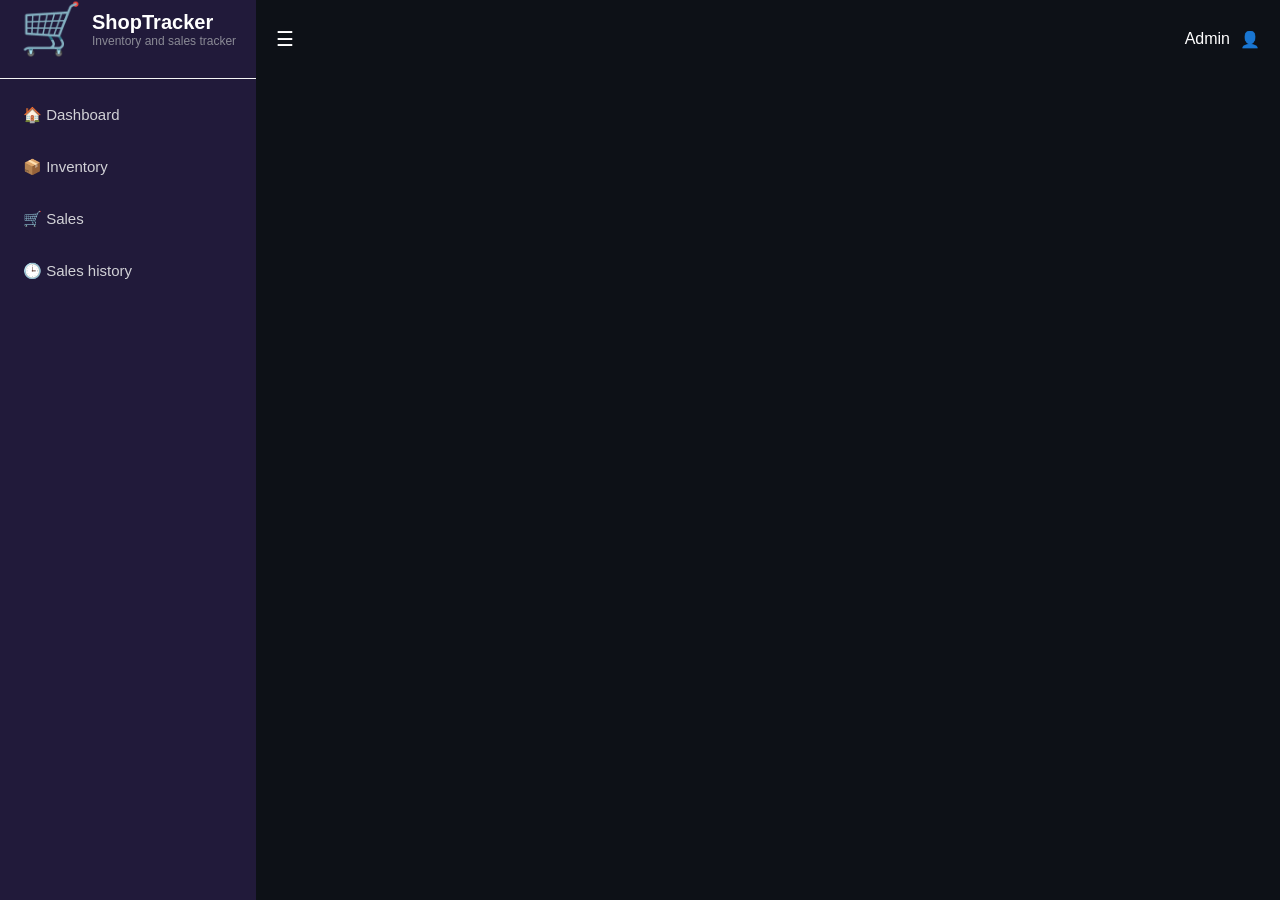
==== history.html @ f00a1ca3 "Create history.html file" ====
<!DOCTYPE html>
<html lang="en">
<head>
    <meta charset="UTF-8">
    <meta name="viewport" content="width=device-width, initial-scale=1.0">
    <link rel="stylesheet" href="styles.css" />
    <title>Document</title>
</head>
<body>
    <div class="app">
      <nav class="sidebar">
        <div class="sidebar-header">
          <span class="logo-icon">🛒</span>
          <div>
            <h2>ShopTracker</h2>
            <p class="tagline">Inventory and sales tracker</p>
          </div>
        </div>
        <ul class="nav-links">
          <li><a href="index.html">🏠 Dashboard</a></li>
          <li><a href="inventory.html"> 📦 Inventory</a></li>
          <li><a href="sales.html">🛒 Sales</a></li>
          <li><a href="history.html"> 🕒 Sales history</a></li>
        </ul>
      </nav>

      <main>
        <header class="topbar">
          <button class="menu-button">☰</button>
          <div class="user-area">
            <span>Admin</span>
            <span>👤</span>
          </div>
        </header>
</body>
</html>
---- styles.css ----
* {
  margin: 0;
  padding: 0;
  box-sizing: border-box;
}

body {
  font-family: "Segoe UI", Tahoma, Geneva, Verdana, sans-serif;
  background-color: #0d1117;
}

.logo-icon {
  font-size: 50px;
}
.sidebar-header h2 {
  font-size: 20px;
  color: #fff;
}
.sidebar-header {
  display: flex;
  align-items: center;
  gap: 10px;
  padding: 0 20px 20px 20px;
  border-bottom: 1px solid whitesmoke;
}
.sidebar {
  background-color: #211a3a;
}
.app {
  display: flex;
  min-height: 100vh;
}

.tagline {
  font-size: 12px;
  color: #8a8a95;
}
.nav-links {
  list-style-type: none;
  margin-top: 15px;
}
.nav-links li a {
  display: block;
  padding: 12px 20px;
  color: #d1d1d6;
  text-decoration: none;
  font-size: 15px;
  border-left: 3px solid transparent;
  margin-bottom: 10px;
  border-radius: 8px;
}

.nav-links li a:hover {
  background-color: #302653;
}
.topbar {
  display: flex;
  justify-content: space-between;
  padding: 0 20px;
  height: 78px;
  align-items: center;
}
.menu-button {
  background: none;
  border: none;
  color: white;
  font-size: 20px;
  cursor: pointer;
}
.user-area {
  display: flex;
  gap: 10px;
  align-items: center;
  color: white;
}
.welcome {
  color: white;
  padding: 30px;
  border-top: 1px solid whitesmoke;
}
.welcome h1 {
  font-size: 32px;
  margin-bottom: 10px;
}
.welcome p {
  color: #d1d1d6;
  font-size: 16px;
}
main {
  flex: 1;
  color: white;
}
.dashboard-cards {
  display: grid;
  grid-template-columns: repeat(4, 1fr);
  gap: 20px;
  padding: 20px 30px;
}
.card {
  background-color: #1e293b;
  border: 1px solid #334155;
  border-radius: 12px;
  padding: 20px;
  display: flex;
  align-items: center;
  gap: 15px;
  min-height: 120px;
  box-sizing: border-box;
  transition: 0.2s ease;
}

.card:hover {
  transform: translateY(-3px);
  border-color: #4f8cff;
}
.card > span {
  font-size: 30px;
}
.card p {
  margin: 0 0 8px;
  color: #aeb4c0;
  font-size: 21px;
}
.card h2 {
  margin: 0;
  color: white;
  font-size: 26px;
}
.sales-chart {
  margin: 10px 30px 30px;
  padding: 20px;
  background-color: #1e293b;
  border: 1px solid #334155;
  border-radius: 12px;
}
.chart-header h2 {
  margin: 0 0 5px;
  color: white;
  font-size: 20px;
}
.chart-header p {
  margin: 0;
  color: #aeb4c0;
  font-size: 14px;
}
.chart-container {
  width: 100%;
  height: 450px;
  margin-top: 20px;
}
#salesChart {
  width: 100%;
  height: 100%;
}
.bottom-panels {
  display: flex;
  gap: 20px;
  margin: 10px 30px 30px;
}
.panel {
  flex: 1;
  background-color: #1e293b;
  border: 1px solid #334155;
  border-radius: 12px;
  padding: 20px;
}

.add-product {
  background-color: #211A3A;
  padding: 25px;
  margin: 20px 25px;
  border-radius: 12px;
}
.add-product h2 {
  color: white;
  margin-bottom: 20px;
}
.add-product form {
  display: flex;
  flex-direction: column;
width: 60%;
}
.form-group {
  display: flex;
  flex-direction: column;
  margin-bottom: 15px;
}

.form-group label {
  margin-bottom: 5px;
}
.form-group input {
  
  width: 100%;
  box-sizing: border-box;
  padding: 12px;
  border: 1px solid #3b4a63;
  border-radius: 8px;
  background-color: #182235;
  color: #ffffff;
  font-size: 15px;
  
}

.inventory-header h1 {
  font-size: 32px;
  margin-bottom: 5px;
  color: #ffffff;
}
.inventory-header p {
  font-size: 16px;
  color: #a8b3c7;
  margin-top: 0;
}
.inventory-header {
  margin-left: 30px;
}

form button {
  padding: 12px 20px;
  border: none;
  border-radius: 8px;
  background-color: #5b5ce2;
  color: white;
  font-size: 15px;
  font-weight: bold;
  cursor: pointer;
  width: 150px;
}

form button:hover {
  background-color: #7475f0;
}
.product-list {
  background-color: #211A3A;
  padding: 25px;
  margin: 20px 25px;
  border-radius: 12px;
}
.list-header {
  display: flex;
  justify-content: space-between;
  align-items: center;
  margin-bottom: 20px;
}
.list-header h2 {
  color: white;
  margin: 0;
}

.search-bar {
  padding: 10px 14px;
  border: 1px solid #3b4a63;
  border-radius: 8px;
  background-color: #182235;
  color: #ffffff;
  font-size: 14px;
  width: 220px;
}
.inventory-table {
  width: 100px;
  border-collapse: collapse;
}
.inventory-table th {
  text-align: center;
  padding: 12px;
  color: #a8b3c7;
  font-size: 13px;
  text-transform: uppercase;
  border-bottom: 1px solid #2a3550;
}
.inventory-table td {
  padding: 12px;
  color: #ffffff;
  font-size: 12px;
  border-bottom: 1px solid #2a3550;
}
.status {
  padding: 5px 10px;
  border-radius: 20px;
  font-size: 12px;
  font-weight: bold;
}
.in-stock {
  background-color: rgba(76, 217, 100, 0.15);
  color: #4cd964;
}
.low-stock {
  background-color: rgba(255, 159, 10, 0.15);
  color: #ff9f0a;
}
.out-of-stock {
  background-color: rgba(255, 69, 58, 0.15);
  color: #ff453a;
}
.action-btn {
  padding: 6px 12px;
  border: none;
  border-radius: 6px;
  font-size: 13px;
  cursor: pointer;
  margin-right: 6px;
}
.edit-btn {
  background-color: #5b5ce2;
  color: white;
}
.edit-btn:hover {
background-color: #7475f0;
}
.delete-btn {
  background-color: #3b4a63;
  color: white;
}
.delete-btn:hover {
  background-color: #ff453a;
}

.sales-layout {
  display: flex;
  gap: 25px;
  margin: 20px 25px;
}
.new-sale {
  background-color: #211A3A;
  padding: 25px;
  border-radius: 12px;
  width: 35%;
}
.new-sale h2 {
  color: white;
  margin-bottom: 20px;
}
.new-sale form {
  display: flex;
  flex-direction: column;
}
.form-group select {
  width: 100%;
  box-sizing: border-box;
  padding: 12px;
  border: 1px solid #3b4a63; 
  border-radius: 8px;
  background-color: #182235;
  color: #ffffff;
  font-size: 15px;
}
.add-to-cart-button {
  padding: 12px 20px;
  border: none;
  border-radius: 8px;
  background-color: #5b5ce2;
  color: white;
  font-size: 15px;
  font-weight: bold;
  cursor: pointer;
  width: 100%;
  margin-top: 5px;
}
.add-to-cart-button:hover {
  background-color: #7475f0;
}
.cart {
  background-color: #211A3A;
  padding: 25px;
  border-radius: 12px;
  flex: 1;
}
.cart h2 {
  color: white;
  margin-bottom: 20px;

}
.cart-total {
  display: flex;
  justify-content: space-between;
  color: white;
  font-size: 18px;
  font-weight: bold;
  margin: 20px 0;
  padding-top: 15px;
  border-top: 1px solid #3b4a63;
}
.complete-sale-btn {
  width: 100%;
  padding: 14px;
  border: none;
  border-radius: 8px;
  background-color: #4cd964;
  color: #10241a;
  font-size: 16px;
  font-weight: bold;
  cursor: pointer;
}
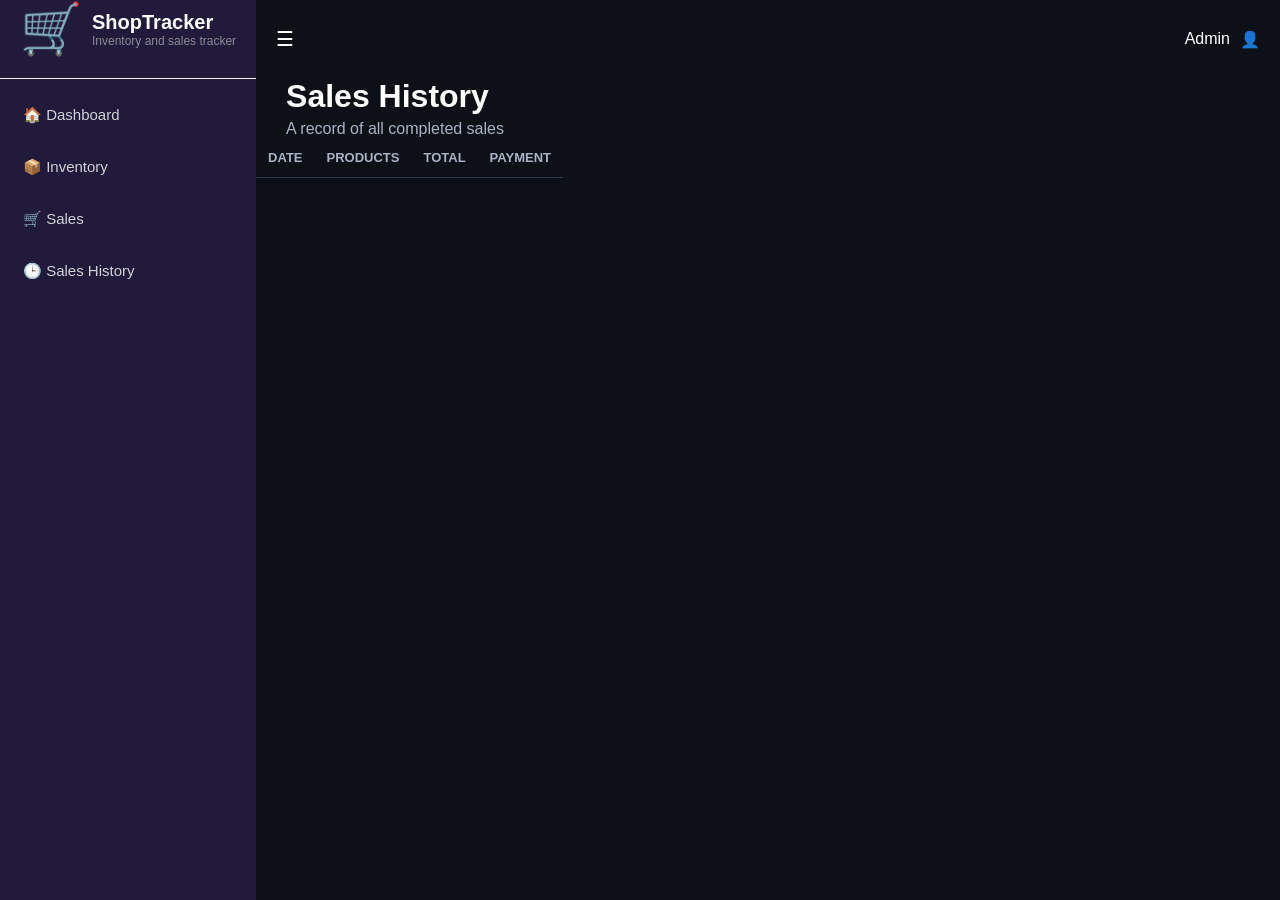
==== commit a4d2f76f: "Update history.html using Javascript" ====
--- a/history.html
+++ b/history.html
@@ -20,7 +20,7 @@
           <li><a href="index.html">🏠 Dashboard</a></li>
           <li><a href="inventory.html"> 📦 Inventory</a></li>
           <li><a href="sales.html">🛒 Sales</a></li>
-          <li><a href="history.html"> 🕒 Sales history</a></li>
+          <li><a href="history.html"> 🕒 Sales History</a></li>
         </ul>
       </nav>
 
@@ -32,5 +32,23 @@
             <span>👤</span>
           </div>
         </header>
+        <section class="inventory-header">
+            <h1>Sales History</h1>
+            <p>A record of all completed sales</p>
+        </section>
+        <section>
+            <table class="inventory-table">
+                <thead>
+                    <tr>
+                        <th>Date</th>
+                        <th>Products</th>
+                        <th>Total</th>
+                        <th>Payment</th>
+                    </tr>
+                </thead>
+                <tbody></tbody>
+            </table>
+        </section>
+<script src="index.js"></script>
 </body>
 </html>
